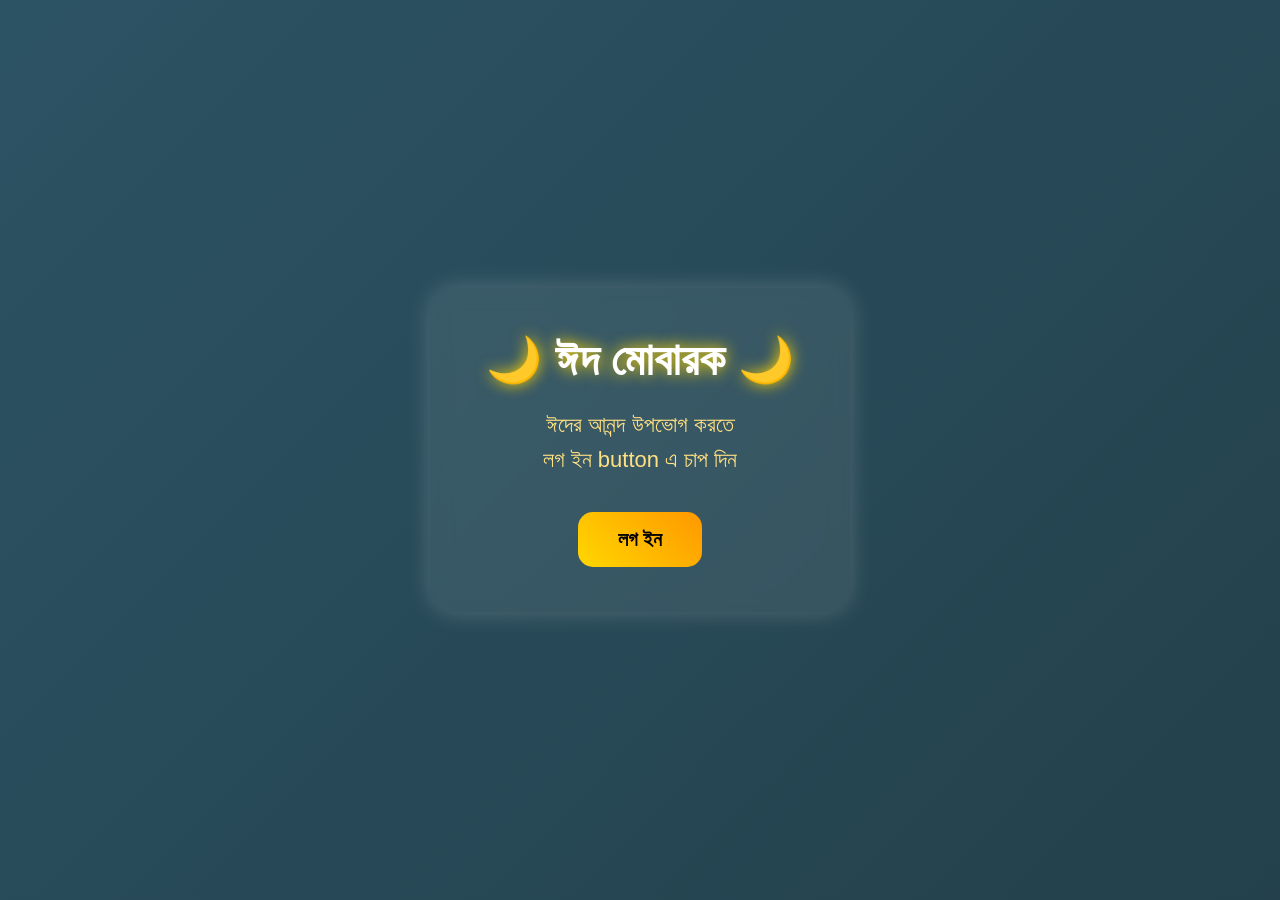
==== index.html @ 534147ce "Add files via upload" ====
<!DOCTYPE html>
<html lang="bn">
<head>
<meta charset="UTF-8">
<meta name="viewport" content="width=device-width, initial-scale=1.0">
<title>ঈদ মোবারক</title>
<link rel="stylesheet" href="index.css">
</head>
<body>

<div class="box">

    <h1>🌙 ঈদ মোবারক 🌙</h1>

    <p>
        ঈদের আনন্দ উপভোগ করতে <br>
        লগ ইন button এ চাপ দিন
    </p>

    <a href="login.html">
        <button>লগ ইন</button>
    </a>
    <div id="message">
        ✨ ঈদের আনন্দে আপনাকে স্বাগতম ✨
    </div>

</div>

</body>
</html>
---- index.css ----
*{
    margin:0;
    padding:0;
    box-sizing:border-box;
    font-family:Segoe UI,sans-serif;
}

body{
    height:100vh;
    display:flex;
    justify-content:center;
    align-items:center;
    overflow:hidden;
    background:linear-gradient(-45deg,#0f2027,#14532d,#203a43,#2c5364);
    background-size:400% 400%;
    animation:bg 10s ease infinite;
}

@keyframes bg{
    0%{background-position:0% 50%;}
    50%{background-position:100% 50%;}
    100%{background-position:0% 50%;}
}

.box{
    width:420px;
    padding:45px;
    text-align:center;
    border-radius:25px;
    background:rgba(255,255,255,0.08);
    backdrop-filter:blur(10px);
    box-shadow:0 0 25px rgba(255,255,255,0.2);
}

h1{
    color:white;
    font-size:45px;
    text-shadow:0 0 15px gold;
    margin-bottom:20px;
}

p{
    color:#ffe082;
    font-size:22px;
    line-height:35px;
    margin-bottom:35px;
}

a{
    text-decoration:none;
}

button{
    padding:16px 40px;
    border:none;
    border-radius:15px;
    font-size:20px;
    font-weight:bold;
    cursor:pointer;
    color:black;
    background:linear-gradient(45deg,#ffd700,#ff9800);
    transition:.4s;
}

button:hover{
    transform:scale(1.08);
    box-shadow:0 0 25px gold;
}

/* ===== MOBILE RESPONSIVE ===== */

@media(max-width:768px){

    .box,
    .login-box{
        width:90%;
        padding:30px 20px;
    }

    h1,
    .hero h1{
        font-size:38px;
    }

    p,
    .hero p{
        font-size:18px;
        line-height:30px;
    }

    button{
        width:100%;
        font-size:18px;
    }

    .image-box{
        gap:20px;
    }

    .card{
        min-width:260px;
    }

    .card img{
        height:220px;
    }

    .card h2{
        font-size:20px;
    }

    audio{
        width:90%;
    }

}

@media(max-width:480px){

    h1,
    .hero h1{
        font-size:30px;
    }

    p,
    .hero p{
        font-size:16px;
    }

    .card{
        min-width:220px;
    }

    .card img{
        height:190px;
    }

    .card h2{
        font-size:18px;
    }

}
/* MESSAGE */

#message{
    display:none;
    margin-top:30px;
    font-size:28px;
    color:white;
    animation:show 1s ease;
    text-shadow:0 0 15px gold;
}

@keyframes show{
    from{
        opacity:0;
        transform:translateY(20px);
    }
    to{
        opacity:1;
        transform:translateY(0);
    }
}
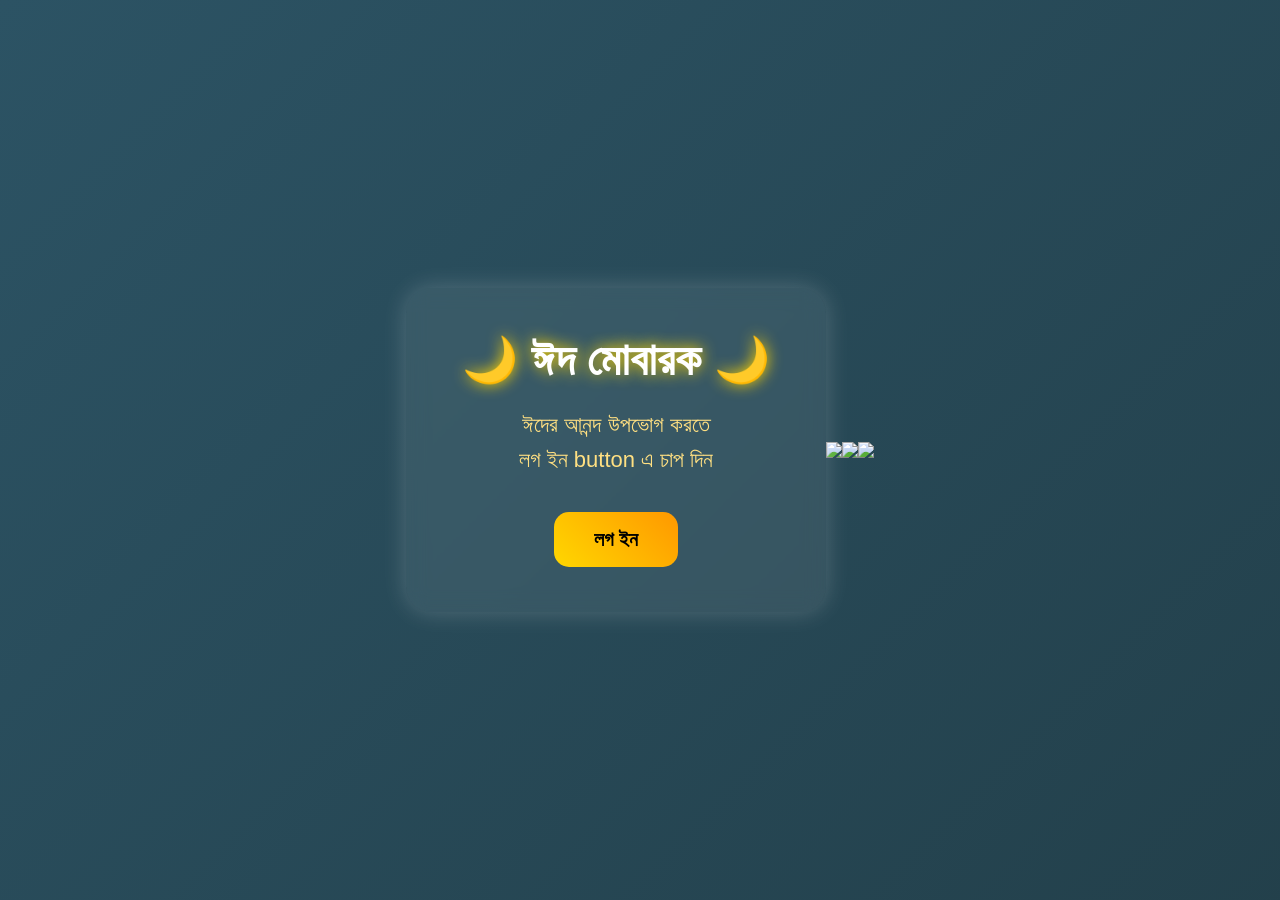
==== commit 8ce6b61f: "Update index.html" ====
--- a/index.html
+++ b/index.html
@@ -25,6 +25,18 @@
     </div>
 
 </div>
+<div class="moon"></div>
 
+<!-- STARS -->
+<div class="star" style="top:10%;left:20%;"></div>
+<div class="star" style="top:20%;left:70%;"></div>
+<div class="star" style="top:35%;left:40%;"></div>
+<div class="star" style="top:60%;left:80%;"></div>
+<div class="star" style="top:75%;left:25%;"></div>
+
+<!-- LANTERN -->
+<img class="lantern l1" src="https://cdn-icons-png.flaticon.com/512/869/869869.png">
+<img class="lantern l2" src="https://cdn-icons-png.flaticon.com/512/869/869869.png">
+<img class="lantern l3" src="https://cdn-icons-png.flaticon.com/512/869/869869.png">
 </body>
-</html>+</html>
